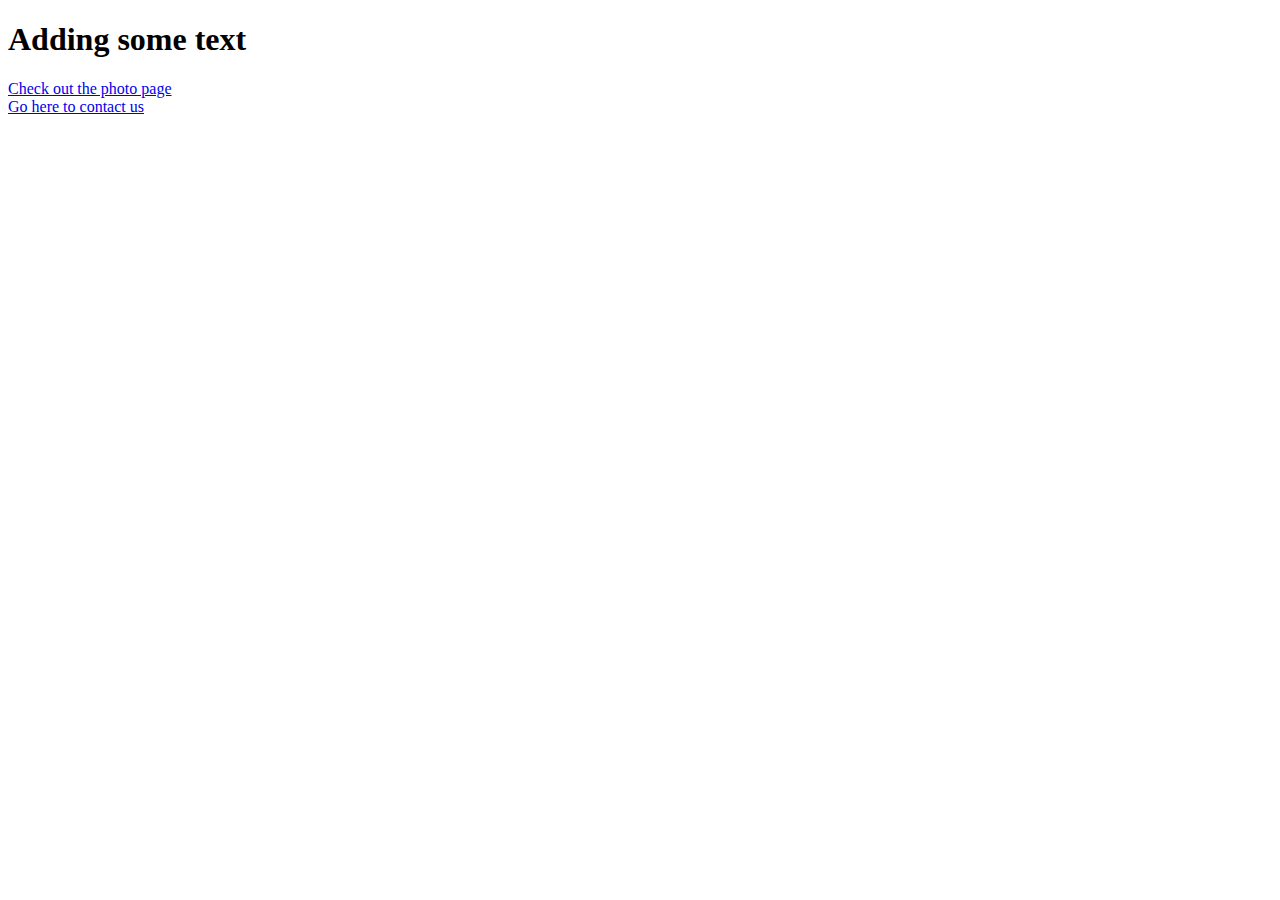
==== index.html @ 420fdf2f "made the initial structure" ====
<!DOCTYPE html>
<html lang="en">
  <head>
    <meta charset="UTF-8" />
    <meta http-equiv="X-UA-Compatible" content="IE=edge" />
    <meta name="viewport" content="width=device-width, initial-scale=1.0" />
    <title>Main Page</title>
  </head>
  <body>
    <h1>Adding some text</h1>
    <a href="/photo.html">Check out the photo page</a>
    <br />
    <a href="/contact.html">Go here to contact us</a>
  </body>
</html>
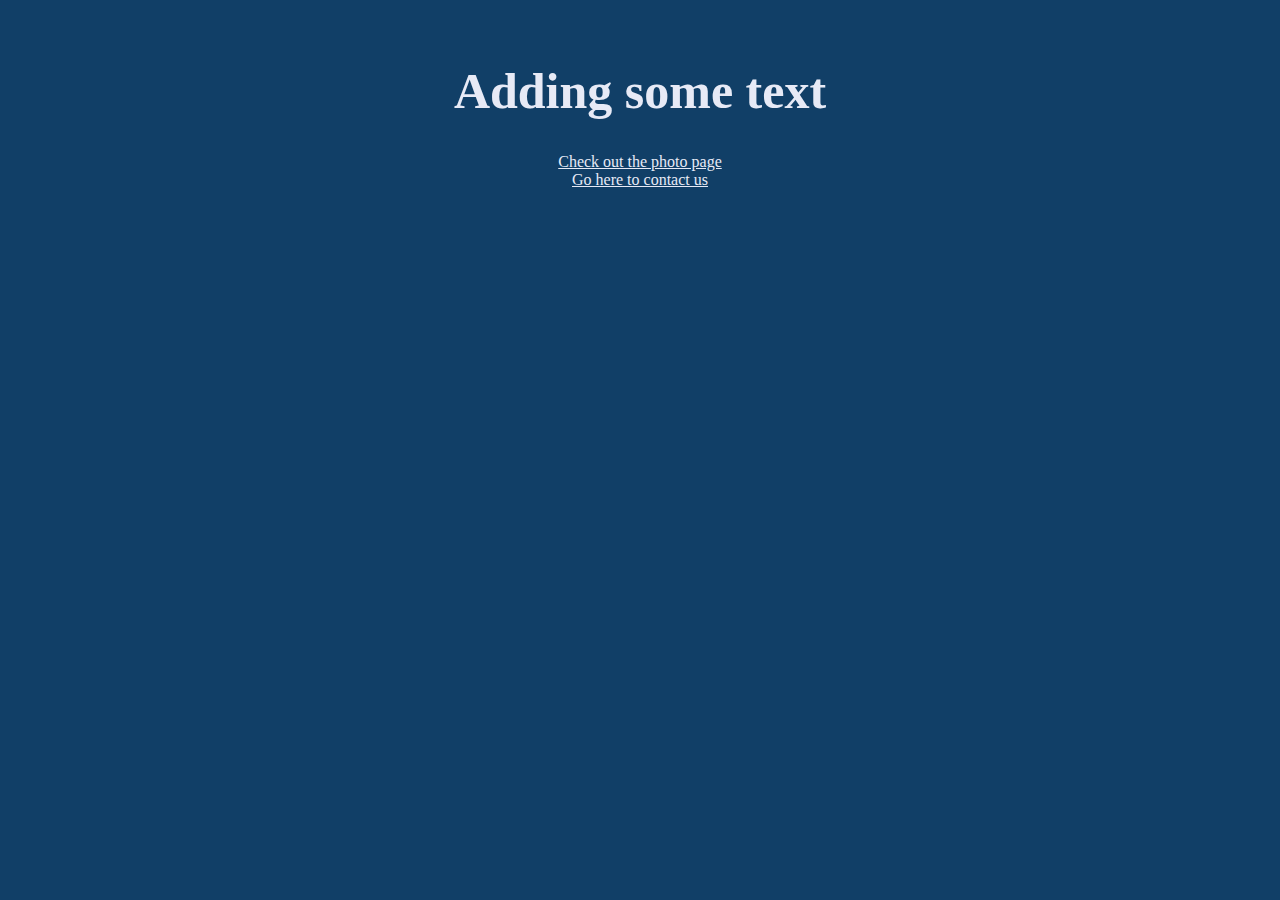
==== commit 374fbbc8: "added styling" ====
--- a/index.html
+++ b/index.html
@@ -1,6 +1,7 @@
 <!DOCTYPE html>
 <html lang="en">
   <head>
+    <link rel="stylesheet" href="/src/styles.css" />
     <meta charset="UTF-8" />
     <meta http-equiv="X-UA-Compatible" content="IE=edge" />
     <meta name="viewport" content="width=device-width, initial-scale=1.0" />
--- a/src/styles.css
+++ b/src/styles.css
@@ -0,0 +1,27 @@
+body {
+  background-color: #113f67;
+  text-align: center;
+  padding: 20px;
+}
+h1 {
+  font-size: 50px;
+  color: #e7eaf6;
+}
+
+a {
+  color: #e7eaf6;
+}
+a:hover {
+  color: #a2a8d3;
+}
+a:visited {
+  color: aquamarine;
+}
+img {
+  border: #38598b;
+  border-radius: 20px;
+}
+p {
+  color: #e7eaf6;
+  font-size: 30px;
+}
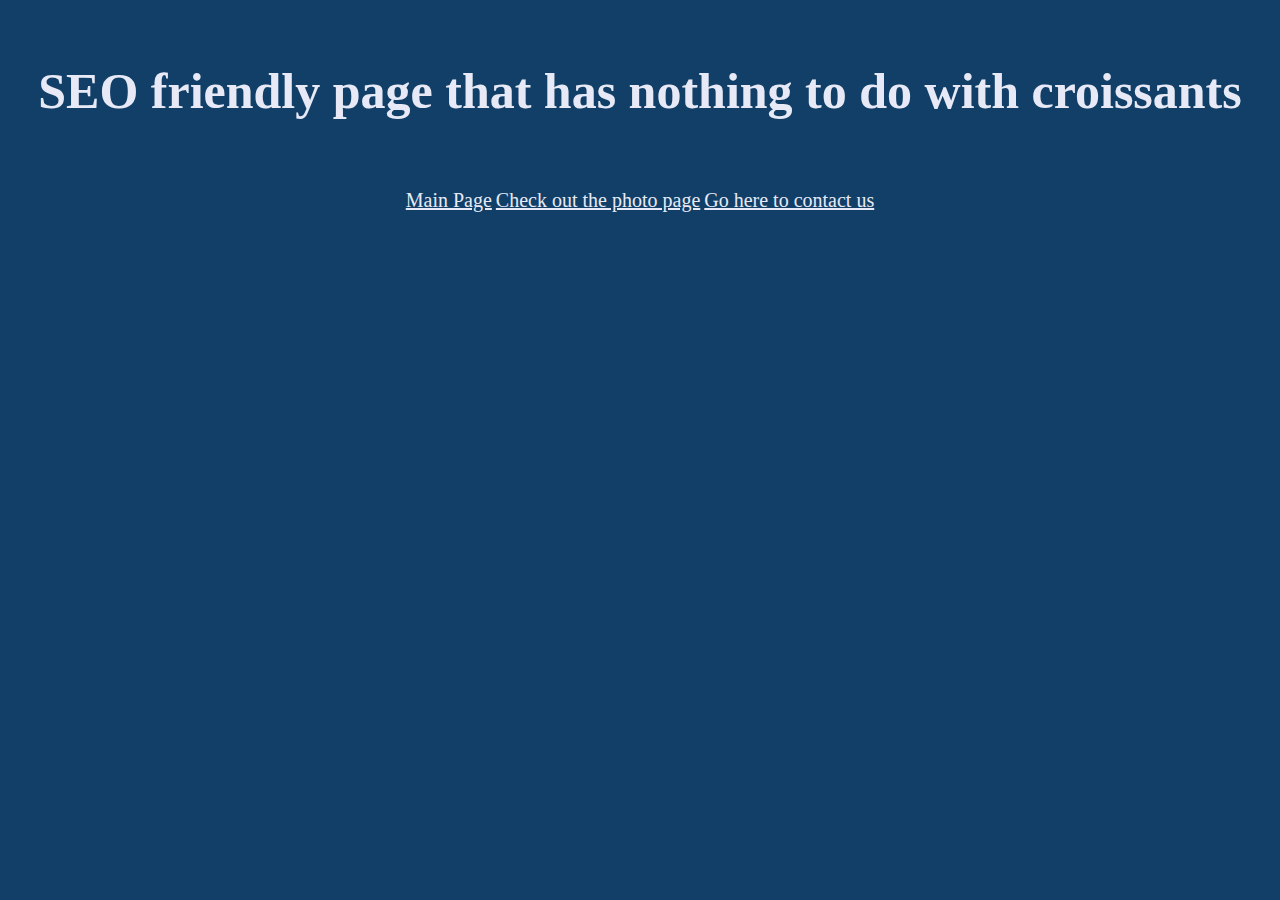
==== commit ec9b7c8a: "more SEO friendly" ====
--- a/index.html
+++ b/index.html
@@ -1,16 +1,30 @@
 <!DOCTYPE html>
 <html lang="en">
   <head>
+    <link
+      href="https://cdn.jsdelivr.net/npm/bootstrap@5.3.0-alpha1/dist/css/bootstrap.min.css"
+      rel="stylesheet"
+      integrity="sha384-GLhlTQ8iRABdZLl6O3oVMWSktQOp6b7In1Zl3/Jr59b6EGGoI1aFkw7cmDA6j6gD"
+      crossorigin="anonymous"
+    />
     <link rel="stylesheet" href="/src/styles.css" />
+    <meta
+      name="description"
+      content="Homework about croissant without any info on croissants"
+    />
     <meta charset="UTF-8" />
     <meta http-equiv="X-UA-Compatible" content="IE=edge" />
     <meta name="viewport" content="width=device-width, initial-scale=1.0" />
-    <title>Main Page</title>
+    <title>Croissant Homework</title>
   </head>
   <body>
-    <h1>Adding some text</h1>
-    <a href="/photo.html">Check out the photo page</a>
+    <h1>SEO friendly page that has nothing to do with croissants</h1>
     <br />
-    <a href="/contact.html">Go here to contact us</a>
+    <br />
+    <div class="'container d-flex justify-content-around">
+      <a href="/index.html" title="Main Page">Main Page</a>
+      <a href="/photo.html" title="Art">Check out the photo page</a>
+      <a href="/contact.html" title="Contscting">Go here to contact us</a>
+    </div>
   </body>
 </html>
--- a/src/styles.css
+++ b/src/styles.css
@@ -2,7 +2,9 @@
   background-color: #113f67;
   text-align: center;
   padding: 20px;
+  font-family: "Times New Roman", Times, serif;
 }
+
 h1 {
   font-size: 50px;
   color: #e7eaf6;
@@ -10,6 +12,7 @@
 
 a {
   color: #e7eaf6;
+  font-size: 20px;
 }
 a:hover {
   color: #a2a8d3;
